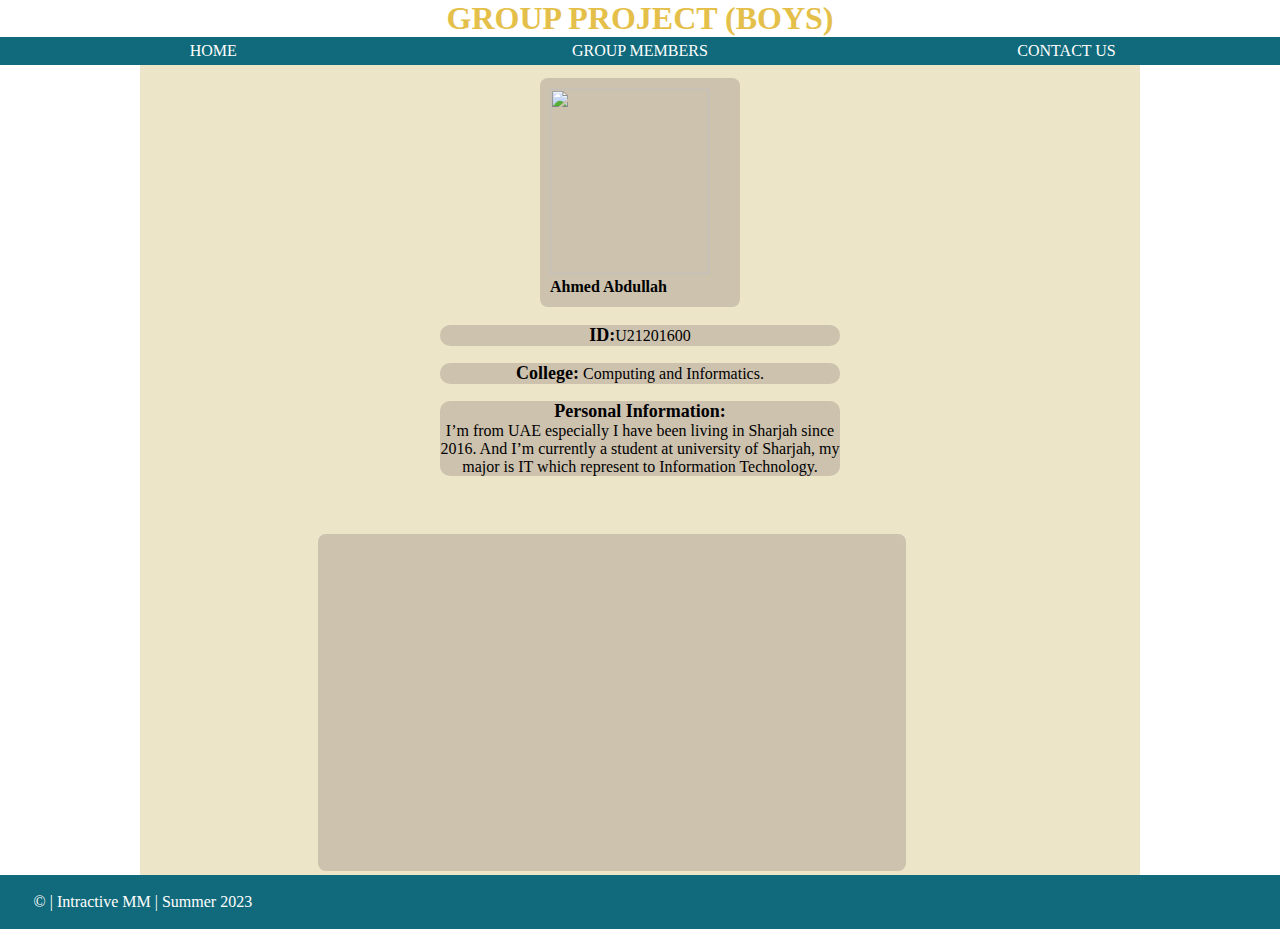
==== Ahmed Abdulla Page.html @ eae6955e "Add files via upload" ====
<!doctype html>
<html><!-- InstanceBegin template="../Templates/MemberPage_template.dwt" codeOutsideHTMLIsLocked="false" -->
<head>
<meta charset="utf-8">
<!-- InstanceBeginEditable name="doctitle" -->
<title>Group Project (Boys)</title>
<!-- InstanceEndEditable -->
<link href="style.css" rel="stylesheet" type="text/css">

<!-- InstanceBeginEditable name="head" -->
<!-- InstanceEndEditable -->

</head>

<body>
	<div id="container">
  <div id="header"><h1>Group Project (Boys)</h1>
    <div id="Navigation"><ul>
		<li><a href="Home.html">Home</a></li>
		<li><a href="Group%20Members.html">Group Members</a></li>
		<li><a href="Contact%20Us.html">Contact Us</a></li></ul>
	  </div>
  </div>
  <!-- InstanceBeginEditable name="MemberPage_template" -->
  <div id="mainContent2">
    <div id="Profile"> <br>
      <figure><img src="../image/id picture/Ahmed Kamel.jpg" width="159" height="185" alt=""/>
        <figcaption>Ahmed Abdullah</figcaption>
		</figure>
      <br>
      <p><span>ID:</span>U21201600</p>
      <p><span>College:</span> Computing and Informatics.</p>
      <p><span>Personal  Information:</span><br>I’m from UAE especially I have been living in Sharjah since 2016. And I’m currently a student at university of Sharjah, my major is IT which represent to Information Technology.</p>
      <br>
      <div id="YouTube">
        <iframe width="560" height="315" src="https://www.youtube.com/embed/WHhjbsrSiOg" title="YouTube video player" frameborder="0" allow="accelerometer; autoplay; clipboard-write; encrypted-media; gyroscope; picture-in-picture; web-share" allowfullscreen></iframe>
      </div>
    </div>
  </div>
  <!-- InstanceEndEditable -->
<div id="footer"><p>  &nbsp; &copy; | Intractive MM | Summer 2023</p></div>
</div>

</body>
<!-- InstanceEnd --></html>
---- style.css ----
body {
    font-style: normal;
    font-family: Baskerville, "Palatino Linotype", Palatino, "Century Schoolbook L", "Times New Roman", serif;
    background-color: #D6CEAF;
	margin-top: 0px;
	margin-right: 0px;
	margin-bottom: 0px;
	margin-left: 0px;
	padding-top: 0px;
	padding-right: 0px;
	padding-bottom: 0px;
	padding-left: 0px;
}
#container {
    margin-left: auto;
    margin-right: auto;
    margin-top: 0px;
    margin-bottom: 0px;
    width: 100%;
    background-color: #FFFFFF;
}
#Navigation ul {
    list-style-type: none;
    margin-top: 0px;
    margin-right: 0px;
    margin-bottom: 0px;
    margin-left: 0px;
    padding-top: 0px;
    padding-right: 0px;
    padding-bottom: 0px;
    padding-left: 0px;
}

#Navigation ul li {
    float: left;
    width: 33.33%;
    text-align: center;
    text-transform: uppercase;
}
#Navigation ul li a {
    display: block;
    background-color: #116A7B;
    color: #FFFFFF;
    text-decoration: none;
    padding-top: 5px;
    padding-bottom: 5px;
    float: none;
}
#Navigation ul li a:hover {
    background-color: #C2DEDC;
}

#OurFace ul {
    list-style-type: none;
}
#OurFace ul li {
    float: left;
    position: static;
    margin-top: 5px;
    margin-right: 5px;
    margin-bottom: 5px;
    margin-left: 5px;
    padding-left: 7%;
    width: 22%;
}
#OurFace ul li a {
    display: inline-table;
    background-color: #116A7B;
    padding-top: 15px;
    padding-bottom: 15px;
    padding-right: 15px;
    padding-left: 15px;
}
#OurFace ul li a:hover {
    background-color: #C2DEDC;
}
h1 {
    text-align: center;
    text-transform: uppercase;
    margin-top: 0px;
    margin-bottom: 0px;
    color: #E4C04A;
    font-weight: bold;
}
h2 {
    color: #E4C04A;
}
#banner img {
    width: 100%;
    height: 0%;
}
#footer {
    background-color: #116A7B;
    color: #FFFFFF;
    padding-top: 2px;
    padding-bottom: 2px;
    padding-left: 2%;
    clear: both;
}
#mainContent {
    font-family: Constantia, "Lucida Bright", "DejaVu Serif", Georgia, serif;
    font-weight: normal;

}
#mainContent p {
    font-family: Cambria, "Hoefler Text", "Liberation Serif", Times, "Times New Roman", serif;
}

#article {
    font-family: Segoe, "Segoe UI", "DejaVu Sans", "Trebuchet MS", Verdana, sans-serif;
}
.MemberName {
    list-style-type: none;
    font-weight: normal;
    color: #FFFFFF;
    padding-right: 0px;
    text-indent: 0px;
    text-decoration: none;
    font-size: small;
    padding-left: 5px;
}
.MemberAhmedAlmulla   {
    list-style-type: none;
    font-weight: normal;
    color: #FFFFFF;
    text-indent: 0px;
    text-decoration: none;
    font-size: x-small;
}
figure  {
    width: 19%;
    background-color: #CDC2AE;
    padding-right: auto;
    padding-left: 10px;
    padding-top: 11px;
    border-radius: 8px;
    padding-bottom: 11px;
    clear: both;
    margin-top: 23px;
    margin-bottom: 0px;
    margin-left: auto;
    margin-right: auto;
    font-weight: bold;
}
figure1 {
}

figure img {
}
#mainContent2 {
    background-image: url(../image/media/Wall%20background.jpg);
}
#Profile {
    background-color: #ECE5C7;
	width: 100%;
	min-width: 740px;
	max-width: 1000px;
	margin-right: auto;
	margin-left: auto;
}
#Profile p {
    background-color: #CDC2AE;
    width: 40%;
    border-radius: 10px;
    text-align: center;
    margin-top: 0px;
    margin-bottom: 17px;
    margin-left: auto;
    margin-right: auto;
}
#Profile p span {
    font-weight: bold;
    font-family: Baskerville, "Palatino Linotype", Palatino, "Century Schoolbook L", "Times New Roman", serif;
    font-size: large;
}
#Profile iframe {
    width: 56%;
    padding-right: 18px;
    padding-left: 10px;
    padding-top: 11px;
    border-radius: 8px;
    padding-bottom: 11px;
    clear: both;
    margin-top: 23px;
    margin-bottom: 0px;
    margin-left: auto;
    margin-right: auto;
}
#YouTube iframe {
    background-color: #CDC2AE;
    padding-right: auto;
    padding-left: 10px;
    padding-top: 11px;
    border-radius: 8px;
    padding-bottom: 11px;
    clear: both;
    margin-top: 23px;
    margin-bottom: 0px;
    margin-left: 178px;
    margin-right: auto;
    font-weight: bold;
}
.twoColumn {
	width: 45%;
	padding-left: 2.5%;
	padding-right: 2.5%;
	float: left;
	padding-bottom: 10px;
}
#container #mainContent iframe {
    margin-top: 13px;
    margin-left: 25px;
}
#banner1 img   {
    width: 5%;
}
#article1 p span {
    font-weight: bold;
    color: #E4C04A;
}
#article1 p {
    margin-bottom: 40px;
    margin-top: 43px;
}
#mainContent p span {
    font-weight: bold;
    color: #E4C04A;
    text-decoration: none;
    list-style-type: none;
    text-transform: none;
    font-style: italic;
    font-variant: normal;
    background-color: #FFED00;
}
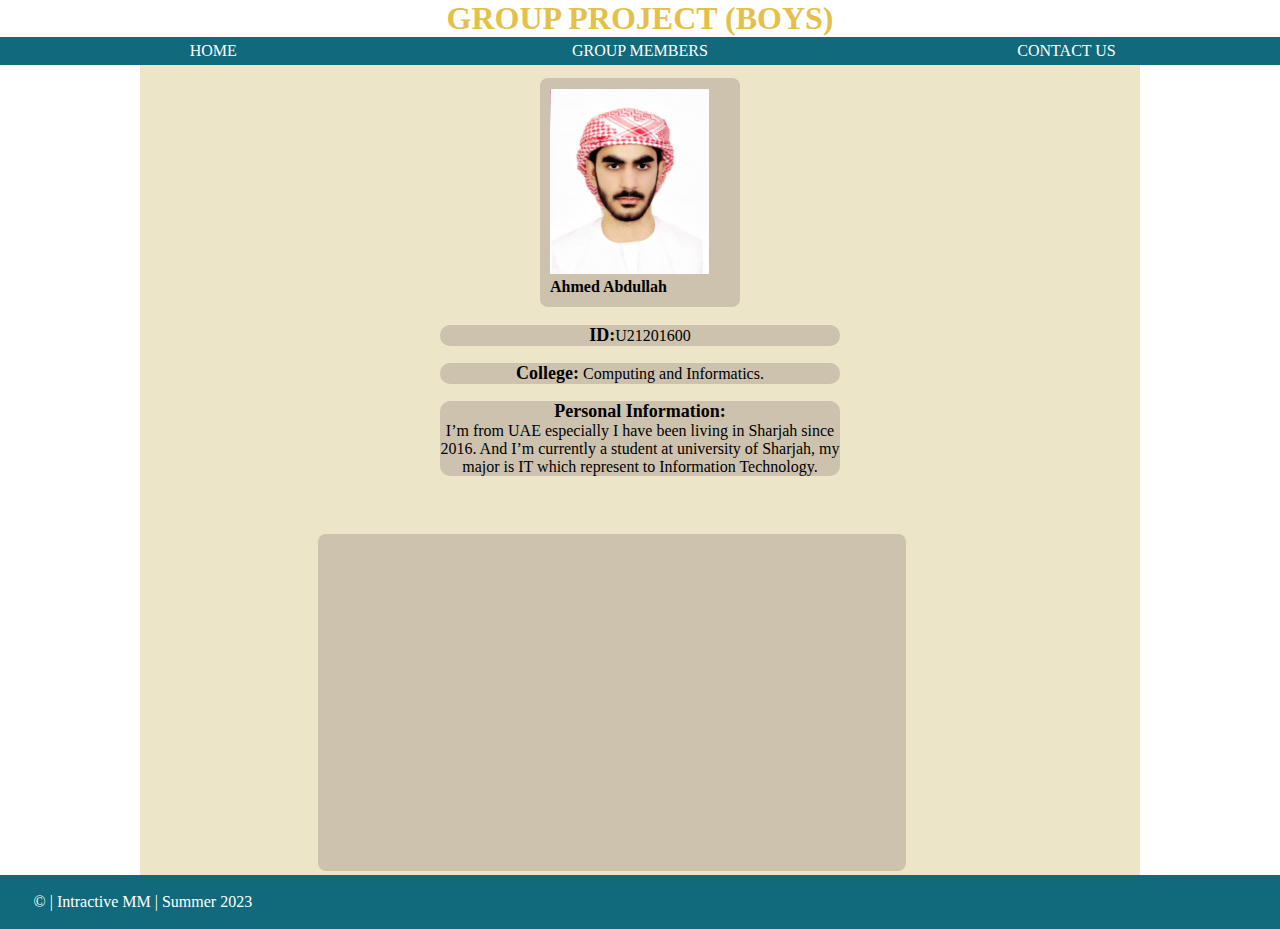
==== commit 6085d567: "Update Ahmed Abdulla Page.html" ====
--- a/Ahmed Abdulla Page.html
+++ b/Ahmed Abdulla Page.html
@@ -24,7 +24,7 @@
   <!-- InstanceBeginEditable name="MemberPage_template" -->
   <div id="mainContent2">
     <div id="Profile"> <br>
-      <figure><img src="../image/id picture/Ahmed Kamel.jpg" width="159" height="185" alt=""/>
+      <figure><img src="Ahmed Kamel.jpg" width="159" height="185" alt=""/>
         <figcaption>Ahmed Abdullah</figcaption>
 		</figure>
       <br>
